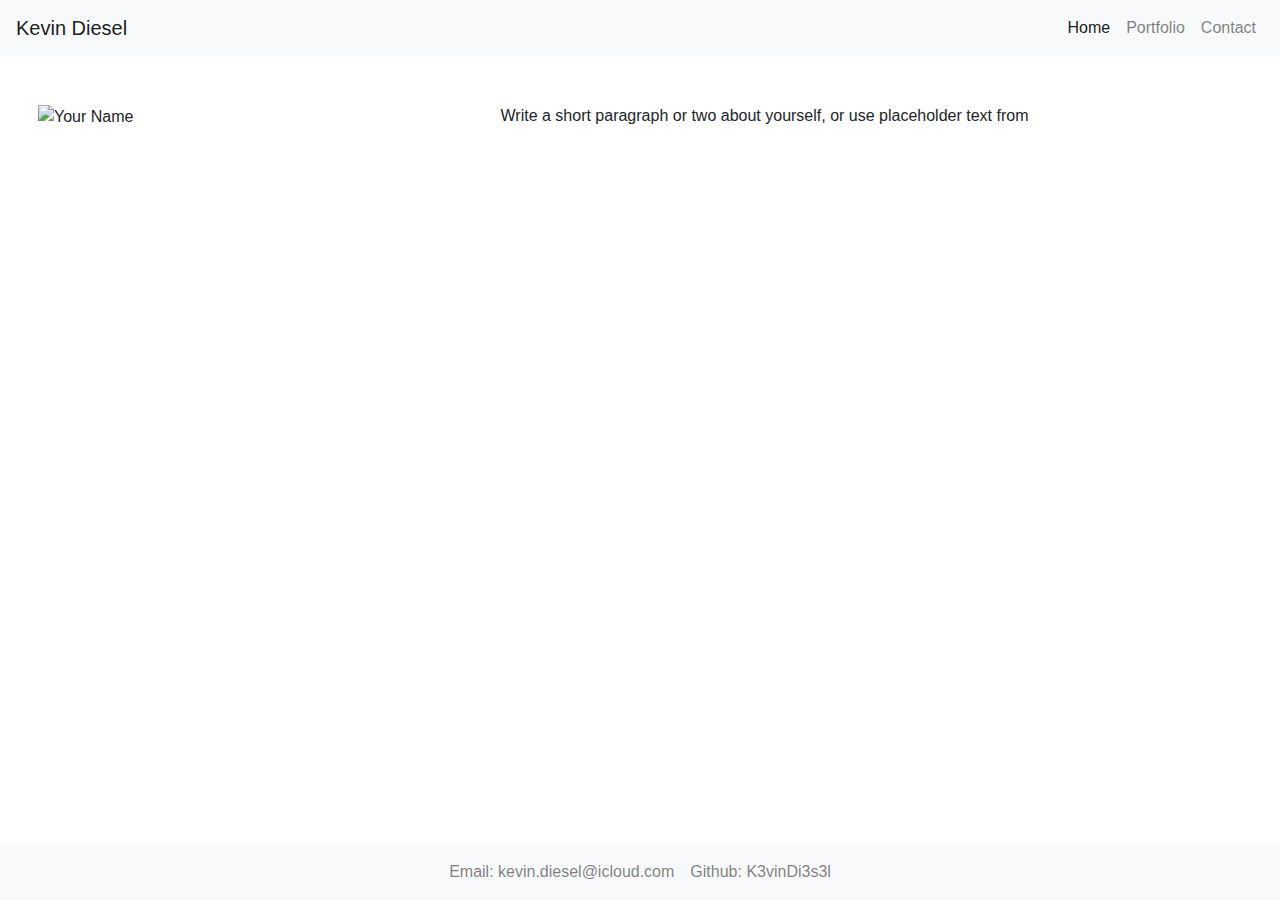
==== index.html @ 6e8e7fb7 "created the frame of the 3 paegs. no colors or photos" ====
<!DOCTYPE html>
<html lang="en-us">

<head>
  <meta charset="UTF-8">
  <title>CSS Stylesheets with Relative Paths</title>
   <!-- Bootstrap CSS -->
   <link rel="stylesheet" href="https://stackpath.bootstrapcdn.com/bootstrap/4.4.1/css/bootstrap.min.css" integrity="sha384-Vkoo8x4CGsO3+Hhxv8T/Q5PaXtkKtu6ug5TOeNV6gBiFeWPGFN9MuhOf23Q9Ifjh" crossorigin="anonymous">



  <!-- <link rel="stylesheet" type="text/css" href="css/style.css"> -->

</head>

<body>
  <header>
 
         <!-- A grey horizontal navbar that becomes vertical on small screens -->

         <nav class="navbar navbar-expand-lg navbar-light bg-light">
            <a class="navbar-brand">Kevin Diesel</a>
            <button class="navbar-toggler" type="button" data-toggle="collapse" data-target="#navbarNav" aria-controls="navbarNav" aria-expanded="false" aria-label="Toggle navigation">
              <span class="navbar-toggler-icon"></span>
            </button>
            <div class="collapse navbar-collapse" id="navbarNav">
              <ul class="navbar-nav ml-auto">
                <li class="nav-item active">
                  <a class="nav-link" href="index.html">Home <span class="sr-only">(current)</span></a>
                </li>
                <li class="nav-item">
                  <a class="nav-link" href="portfolio.html">Portfolio</a>
                </li>
                <li class="nav-item">
                  <a class="nav-link" href="contact.html">Contact</a>
                </li>
               
              </ul>
            </div>
          </nav>
  
  </header>

  <div class="container my-5 mx-2">
    <div class="container">
        <div class="row">
          <div class="col-xl-4">
            <img id="bio-image" src="https://placehold.it/350x350" alt="Your Name">
          </div>
          <div class="col-xl-1"></div>
          <div class="col-xl-7">
            <section id="main-bio">
                <p>Write a short paragraph or two about yourself, or use placeholder text from </p>
                   </section>
          </div>
        </div>
    
</div>

<nav class="navbar navbar-expand-lg navbar-light bg-light fixed-bottom">
      <ul class="navbar-nav mx-auto">
        <li class="nav-item">
          <a class="nav-link" href="#">Email: kevin.diesel@icloud.com <span class="sr-only">(current)</span></a>
        </li>
        <li class="nav-item">
          <a class="nav-link" href="#">Github: K3vinDi3s3l</a>
        </li>
       
      </ul>
   
  </nav>

  <script src="https://code.jquery.com/jquery-3.4.1.slim.min.js" integrity="sha384-J6qa4849blE2+poT4WnyKhv5vZF5SrPo0iEjwBvKU7imGFAV0wwj1yYfoRSJoZ+n" crossorigin="anonymous"></script>
    <script src="https://cdn.jsdelivr.net/npm/popper.js@1.16.0/dist/umd/popper.min.js" integrity="sha384-Q6E9RHvbIyZFJoft+2mJbHaEWldlvI9IOYy5n3zV9zzTtmI3UksdQRVvoxMfooAo" crossorigin="anonymous"></script>
    <script src="https://stackpath.bootstrapcdn.com/bootstrap/4.4.1/js/bootstrap.min.js" integrity="sha384-wfSDF2E50Y2D1uUdj0O3uMBJnjuUD4Ih7YwaYd1iqfktj0Uod8GCExl3Og8ifwB6" crossorigin="anonymous"></script>
</body>

</html>
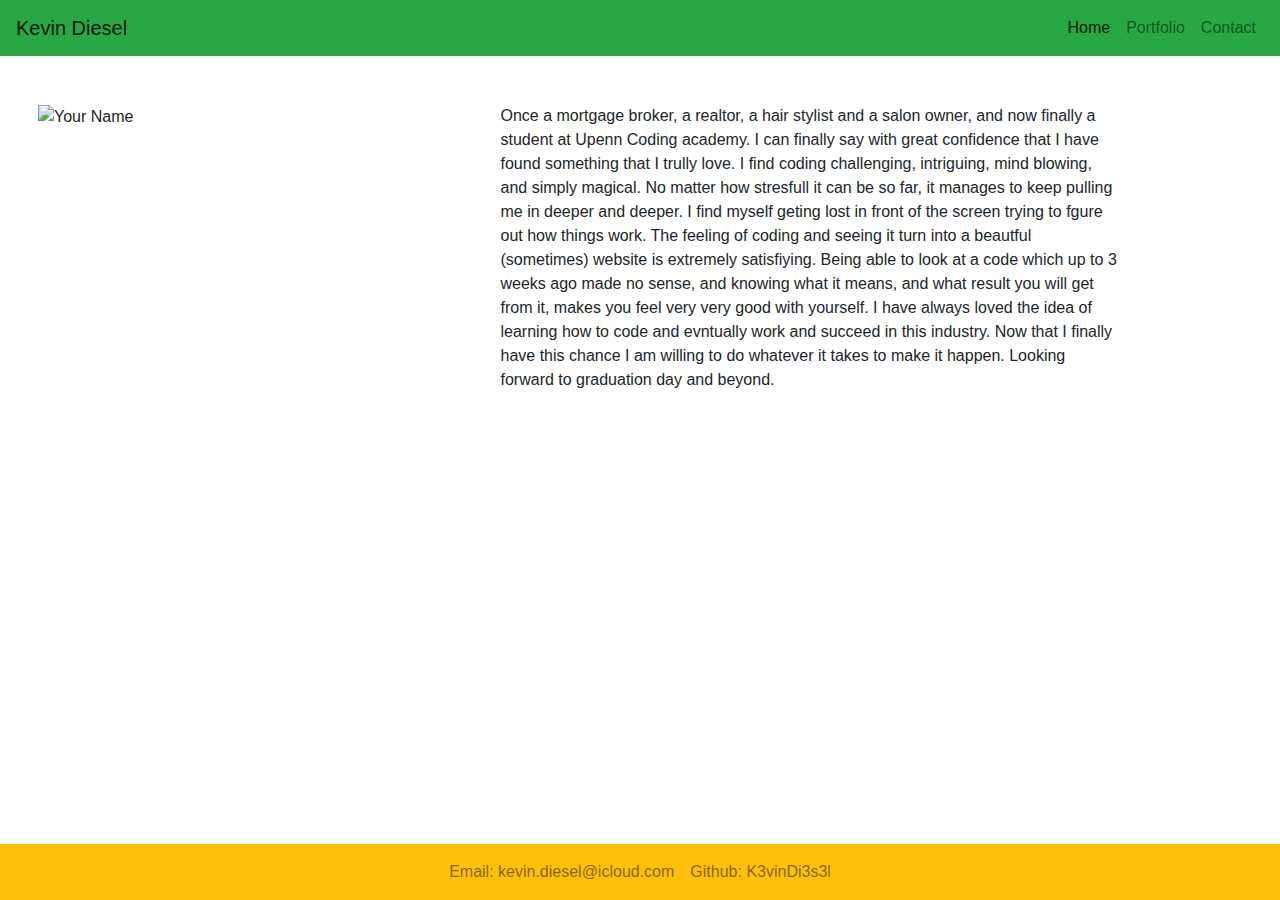
==== commit 9e9fbfa1: "k3vindi3s3l.homework2.io" ====
--- a/index.html
+++ b/index.html
@@ -7,21 +7,17 @@
    <!-- Bootstrap CSS -->
    <link rel="stylesheet" href="https://stackpath.bootstrapcdn.com/bootstrap/4.4.1/css/bootstrap.min.css" integrity="sha384-Vkoo8x4CGsO3+Hhxv8T/Q5PaXtkKtu6ug5TOeNV6gBiFeWPGFN9MuhOf23Q9Ifjh" crossorigin="anonymous">
 
-
-
-  <!-- <link rel="stylesheet" type="text/css" href="css/style.css"> -->
-
 </head>
 
 <body>
+    
   <header>
- 
-         <!-- A grey horizontal navbar that becomes vertical on small screens -->
-
-         <nav class="navbar navbar-expand-lg navbar-light bg-light">
-            <a class="navbar-brand">Kevin Diesel</a>
-            <button class="navbar-toggler" type="button" data-toggle="collapse" data-target="#navbarNav" aria-controls="navbarNav" aria-expanded="false" aria-label="Toggle navigation">
-              <span class="navbar-toggler-icon"></span>
+    <body>
+ <!---Green color navbar on top containing name and links-->
+              <nav class="navbar navbar-expand-lg bg-success navbar-light">
+                <a class="navbar-brand">Kevin Diesel</a>
+                <button class="navbar-toggler" type="button" data-toggle="collapse" data-target="#navbarNav" aria-controls="navbarNav" aria-expanded="false" aria-label="Toggle navigation">
+                  <span class="navbar-toggler-icon"></span>
             </button>
             <div class="collapse navbar-collapse" id="navbarNav">
               <ul class="navbar-nav ml-auto">
@@ -40,30 +36,45 @@
           </nav>
   
   </header>
-
+<!---Image, but i didn't have anything cool to put on,i'll do it later-->
   <div class="container my-5 mx-2">
     <div class="container">
         <div class="row">
           <div class="col-xl-4">
             <img id="bio-image" src="https://placehold.it/350x350" alt="Your Name">
           </div>
+
+          <!---paragraph about me--->
           <div class="col-xl-1"></div>
           <div class="col-xl-7">
             <section id="main-bio">
-                <p>Write a short paragraph or two about yourself, or use placeholder text from </p>
+                <p>Once a mortgage broker, a realtor, a hair stylist and a salon owner, and now finally a student at Upenn Coding academy.
+                     I can finally say with great confidence that I have found something that I trully love. 
+                     I find coding challenging, intriguing, mind blowing, and simply magical.
+                      No matter how stresfull it can be so far, it manages to keep pulling me in deeper and deeper.
+                      I find myself geting lost in front of the screen trying to fgure out how things work.
+                       The feeling of coding and seeing it turn into a beautful (sometimes) website is extremely satisfiying. 
+                       Being able to look at a code which up to 3 weeks ago made no sense,
+                        and knowing what it means,
+                     and what result you will get from it, makes you feel very very good with yourself. 
+                    I have always loved the idea of learning how to code and evntually work 
+                    and succeed in this industry. Now that I finally have this chance 
+                    I am willing to do whatever it takes to make it happen. 
+                    Looking forward to graduation day and beyond.</p>
+                    
                    </section>
           </div>
         </div>
     
 </div>
-
-<nav class="navbar navbar-expand-lg navbar-light bg-light fixed-bottom">
+<!--- yellow color navbar on the bottom containing conatct info--->
+<nav class="navbar navbar-expand-lg navbar-light bg-warning fixed-bottom">
       <ul class="navbar-nav mx-auto">
         <li class="nav-item">
           <a class="nav-link" href="#">Email: kevin.diesel@icloud.com <span class="sr-only">(current)</span></a>
         </li>
         <li class="nav-item">
-          <a class="nav-link" href="#">Github: K3vinDi3s3l</a>
+          <a class="nav-link" href="#"> Github: K3vinDi3s3l</a>
         </li>
        
       </ul>
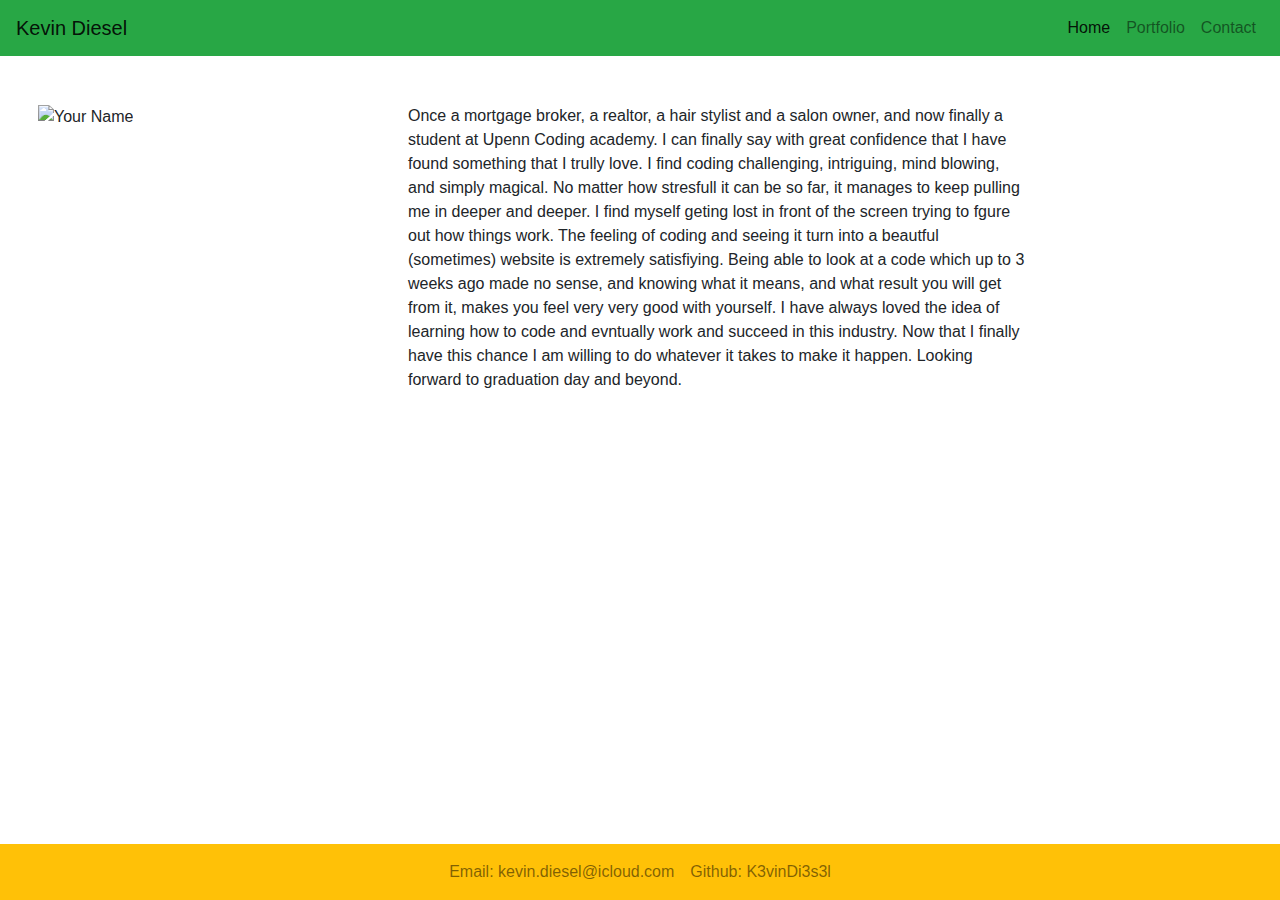
==== commit c39175e1: "cleaned up syntax since i had to rush and finish/push it" ====
--- a/index.html
+++ b/index.html
@@ -1,19 +1,18 @@
 <!DOCTYPE html>
 <html lang="en-us">
+
 
 <head>
   <meta charset="UTF-8">
   <title>CSS Stylesheets with Relative Paths</title>
    <!-- Bootstrap CSS -->
    <link rel="stylesheet" href="https://stackpath.bootstrapcdn.com/bootstrap/4.4.1/css/bootstrap.min.css" integrity="sha384-Vkoo8x4CGsO3+Hhxv8T/Q5PaXtkKtu6ug5TOeNV6gBiFeWPGFN9MuhOf23Q9Ifjh" crossorigin="anonymous">
-
 </head>
 
-<body>
-    
-  <header>
+
+<header>
     <body>
- <!---Green color navbar on top containing name and links-->
+               <!---Green color navbar on top containing name and links-->
               <nav class="navbar navbar-expand-lg bg-success navbar-light">
                 <a class="navbar-brand">Kevin Diesel</a>
                 <button class="navbar-toggler" type="button" data-toggle="collapse" data-target="#navbarNav" aria-controls="navbarNav" aria-expanded="false" aria-label="Toggle navigation">
@@ -34,8 +33,9 @@
               </ul>
             </div>
           </nav>
-  
-  </header>
+</header>
+
+
 <!---Image, but i didn't have anything cool to put on,i'll do it later-->
   <div class="container my-5 mx-2">
     <div class="container">
@@ -45,7 +45,7 @@
           </div>
 
           <!---paragraph about me--->
-          <div class="col-xl-1"></div>
+          <div class="col-xl-0"></div>
           <div class="col-xl-7">
             <section id="main-bio">
                 <p>Once a mortgage broker, a realtor, a hair stylist and a salon owner, and now finally a student at Upenn Coding academy.
@@ -61,12 +61,11 @@
                     and succeed in this industry. Now that I finally have this chance 
                     I am willing to do whatever it takes to make it happen. 
                     Looking forward to graduation day and beyond.</p>
-                    
-                   </section>
+                 </section>
           </div>
         </div>
-    
 </div>
+
 <!--- yellow color navbar on the bottom containing conatct info--->
 <nav class="navbar navbar-expand-lg navbar-light bg-warning fixed-bottom">
       <ul class="navbar-nav mx-auto">
@@ -76,14 +75,13 @@
         <li class="nav-item">
           <a class="nav-link" href="#"> Github: K3vinDi3s3l</a>
         </li>
-       
       </ul>
-   
-  </nav>
+    </nav>
 
   <script src="https://code.jquery.com/jquery-3.4.1.slim.min.js" integrity="sha384-J6qa4849blE2+poT4WnyKhv5vZF5SrPo0iEjwBvKU7imGFAV0wwj1yYfoRSJoZ+n" crossorigin="anonymous"></script>
     <script src="https://cdn.jsdelivr.net/npm/popper.js@1.16.0/dist/umd/popper.min.js" integrity="sha384-Q6E9RHvbIyZFJoft+2mJbHaEWldlvI9IOYy5n3zV9zzTtmI3UksdQRVvoxMfooAo" crossorigin="anonymous"></script>
     <script src="https://stackpath.bootstrapcdn.com/bootstrap/4.4.1/js/bootstrap.min.js" integrity="sha384-wfSDF2E50Y2D1uUdj0O3uMBJnjuUD4Ih7YwaYd1iqfktj0Uod8GCExl3Og8ifwB6" crossorigin="anonymous"></script>
-</body>
+
+  </body>
 
 </html>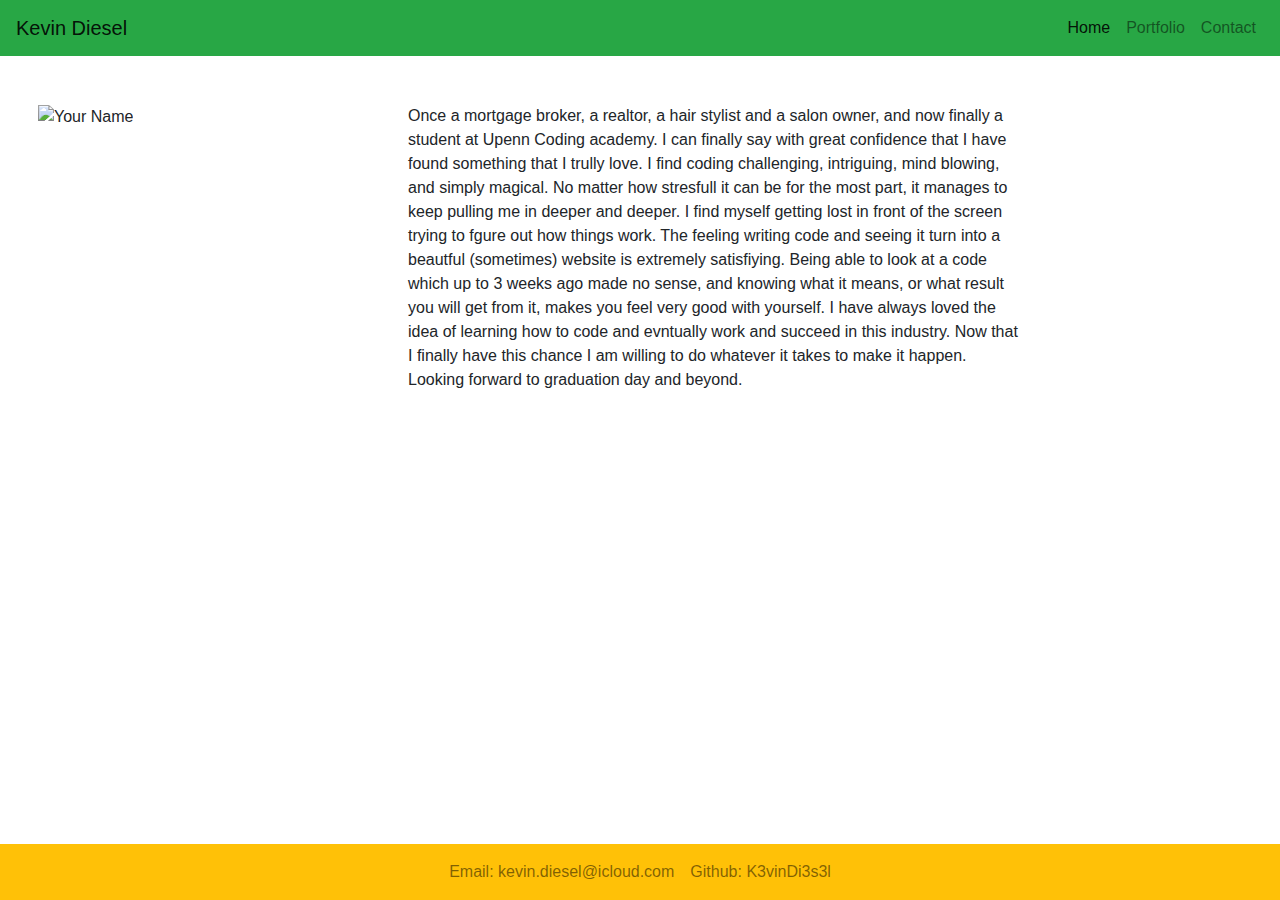
==== commit 9e7cfa8e: "changes in bit" ====
--- a/index.html
+++ b/index.html
@@ -51,12 +51,12 @@
                 <p>Once a mortgage broker, a realtor, a hair stylist and a salon owner, and now finally a student at Upenn Coding academy.
                      I can finally say with great confidence that I have found something that I trully love. 
                      I find coding challenging, intriguing, mind blowing, and simply magical.
-                      No matter how stresfull it can be so far, it manages to keep pulling me in deeper and deeper.
-                      I find myself geting lost in front of the screen trying to fgure out how things work.
-                       The feeling of coding and seeing it turn into a beautful (sometimes) website is extremely satisfiying. 
+                      No matter how stresfull it can be for the most part, it manages to keep pulling me in deeper and deeper.
+                      I find myself getting lost in front of the screen trying to fgure out how things work.
+                       The feeling writing code and seeing it turn into a beautful (sometimes) website is extremely satisfiying. 
                        Being able to look at a code which up to 3 weeks ago made no sense,
                         and knowing what it means,
-                     and what result you will get from it, makes you feel very very good with yourself. 
+                     or what result you will get from it, makes you feel very good with yourself. 
                     I have always loved the idea of learning how to code and evntually work 
                     and succeed in this industry. Now that I finally have this chance 
                     I am willing to do whatever it takes to make it happen. 
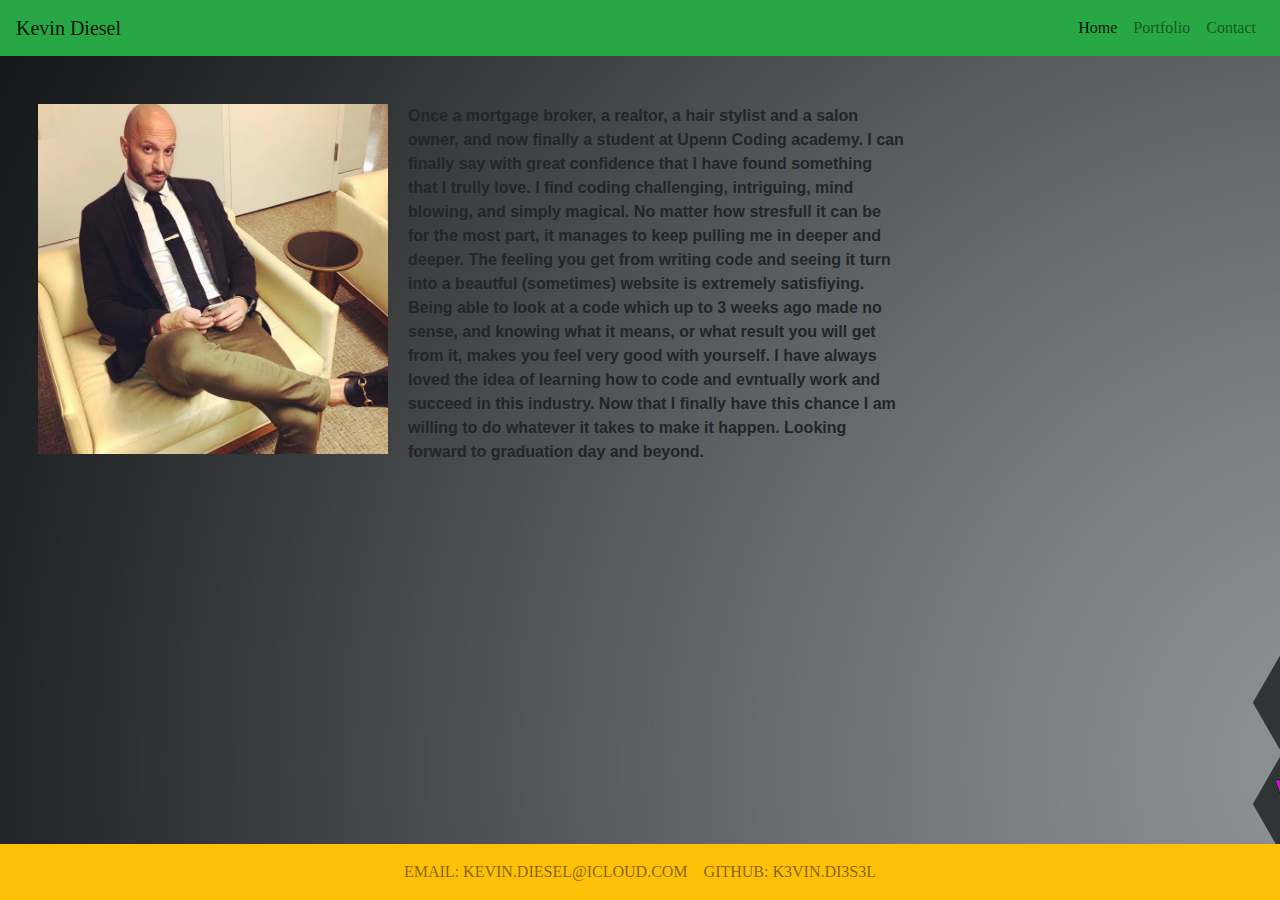
==== commit c5a03b35: "updated the whole page" ====
--- a/index.html
+++ b/index.html
@@ -7,6 +7,7 @@
   <title>CSS Stylesheets with Relative Paths</title>
    <!-- Bootstrap CSS -->
    <link rel="stylesheet" href="https://stackpath.bootstrapcdn.com/bootstrap/4.4.1/css/bootstrap.min.css" integrity="sha384-Vkoo8x4CGsO3+Hhxv8T/Q5PaXtkKtu6ug5TOeNV6gBiFeWPGFN9MuhOf23Q9Ifjh" crossorigin="anonymous">
+   <link href="style.css" rel="stylesheet">
 </head>
 
 
@@ -14,20 +15,20 @@
     <body>
                <!---Green color navbar on top containing name and links-->
               <nav class="navbar navbar-expand-lg bg-success navbar-light">
-                <a class="navbar-brand">Kevin Diesel</a>
+                <a class="navbar-brand" style="font-family: impact;">Kevin Diesel</a>
                 <button class="navbar-toggler" type="button" data-toggle="collapse" data-target="#navbarNav" aria-controls="navbarNav" aria-expanded="false" aria-label="Toggle navigation">
                   <span class="navbar-toggler-icon"></span>
             </button>
             <div class="collapse navbar-collapse" id="navbarNav">
               <ul class="navbar-nav ml-auto">
                 <li class="nav-item active">
-                  <a class="nav-link" href="index.html">Home <span class="sr-only">(current)</span></a>
+                  <a class="nav-link" href="index.html" style="font-family: impact;">Home <span class="sr-only">(current)</span></a>
                 </li>
                 <li class="nav-item">
-                  <a class="nav-link" href="portfolio.html">Portfolio</a>
+                  <a class="nav-link" href="portfolio.html" style="font-family: impact;">Portfolio</a>
                 </li>
                 <li class="nav-item">
-                  <a class="nav-link" href="contact.html">Contact</a>
+                  <a class="nav-link" href="contact.html" style="font-family: impact;">Contact</a>
                 </li>
                
               </ul>
@@ -41,26 +42,25 @@
     <div class="container">
         <div class="row">
           <div class="col-xl-4">
-            <img id="bio-image" src="https://placehold.it/350x350" alt="Your Name">
+            <img id="bio-image" src="img/me.jpeg" alt="Kevin Diesel">
           </div>
 
           <!---paragraph about me--->
           <div class="col-xl-0"></div>
           <div class="col-xl-7">
             <section id="main-bio">
-                <p>Once a mortgage broker, a realtor, a hair stylist and a salon owner, and now finally a student at Upenn Coding academy.
+                <p><b>Once a mortgage broker, a realtor, a hair stylist and a salon owner, and now finally a student at Upenn Coding academy.
                      I can finally say with great confidence that I have found something that I trully love. 
                      I find coding challenging, intriguing, mind blowing, and simply magical.
                       No matter how stresfull it can be for the most part, it manages to keep pulling me in deeper and deeper.
-                      I find myself getting lost in front of the screen trying to fgure out how things work.
-                       The feeling writing code and seeing it turn into a beautful (sometimes) website is extremely satisfiying. 
+                       The feeling you get from writing code and seeing it turn into a beautful (sometimes) website is extremely satisfiying. 
                        Being able to look at a code which up to 3 weeks ago made no sense,
                         and knowing what it means,
                      or what result you will get from it, makes you feel very good with yourself. 
                     I have always loved the idea of learning how to code and evntually work 
                     and succeed in this industry. Now that I finally have this chance 
                     I am willing to do whatever it takes to make it happen. 
-                    Looking forward to graduation day and beyond.</p>
+                    Looking forward to graduation day and beyond.</b></p>
                  </section>
           </div>
         </div>
@@ -70,10 +70,10 @@
 <nav class="navbar navbar-expand-lg navbar-light bg-warning fixed-bottom">
       <ul class="navbar-nav mx-auto">
         <li class="nav-item">
-          <a class="nav-link" href="#">Email: kevin.diesel@icloud.com <span class="sr-only">(current)</span></a>
+          <a class="nav-link" href="http://127.0.0.1:5501/contact.html" style="font-family: impact;">EMAIL: KEVIN.DIESEL@ICLOUD.COM <span class="sr-only">(current)</span></a>
         </li>
         <li class="nav-item">
-          <a class="nav-link" href="#"> Github: K3vinDi3s3l</a>
+          <a class="nav-link" href="https://github.com/K3vinDi3s3l" style="font-family: impact;"> GITHUB: K3VIN.DI3S3L</a>
         </li>
       </ul>
     </nav>
--- a/style.css
+++ b/style.css
@@ -0,0 +1,83 @@
+body {
+    background-image: url("img/1.png");
+   
+   
+}
+
+#bio-image {
+    width: 350px;
+    height: 350px;
+}
+
+#main-bio {
+    padding-right: 120px;
+    
+       
+}
+
+#left-card {
+    padding-right: 350px;
+    border-top:50px;
+  
+}
+
+#middle-card {
+    padding-left: 50px;
+}
+
+#right-card {
+    padding-left: 80px;
+}
+
+#left-title {
+    text-align: center;
+}
+
+#middle-title {
+    text-align: center;
+}
+
+#right-title {
+    text-align: center;
+}
+
+#ll-btn {
+    padding-left: 50px;
+    text-align: center;
+    
+}
+
+#lr-btn {
+    padding-left: 50px;
+    text-align: center;
+}
+
+#ml-btn {
+    padding-left: 50px;
+    text-align: center;
+    
+}
+
+#mr-btn {
+    padding-left: 50px;
+    text-align: center;
+}
+
+#rl-btn {
+    padding-left: 50px;
+    text-align: center;
+    
+}
+
+#rr-btn {
+    padding-left: 50px;
+    text-align: center;
+}
+
+
+#page-title {
+    padding-bottom: 100px;
+    padding-top: 15px;
+    font-family: impact;
+}
+
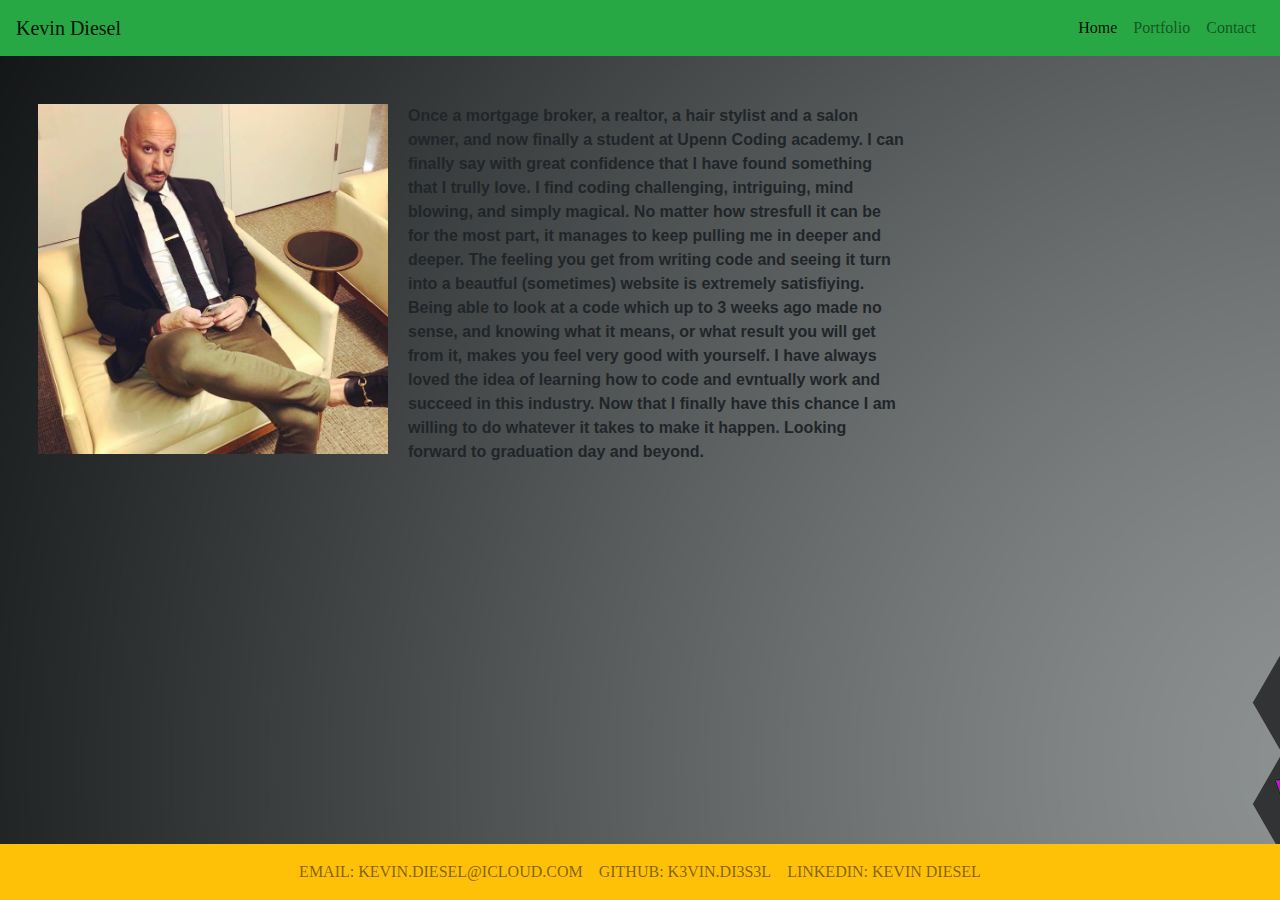
==== commit fb09f302: "added linked in account links" ====
--- a/index.html
+++ b/index.html
@@ -75,6 +75,9 @@
         <li class="nav-item">
           <a class="nav-link" href="https://github.com/K3vinDi3s3l" style="font-family: impact;"> GITHUB: K3VIN.DI3S3L</a>
         </li>
+        <li class="nav-item">
+          <a class="nav-link" href="https://www.linkedin.com/in/kevin-diesel-a495971a6/" style="font-family: impact;"> LINKEDIN: KEVIN DIESEL</a>
+          </li>
       </ul>
     </nav>
 
